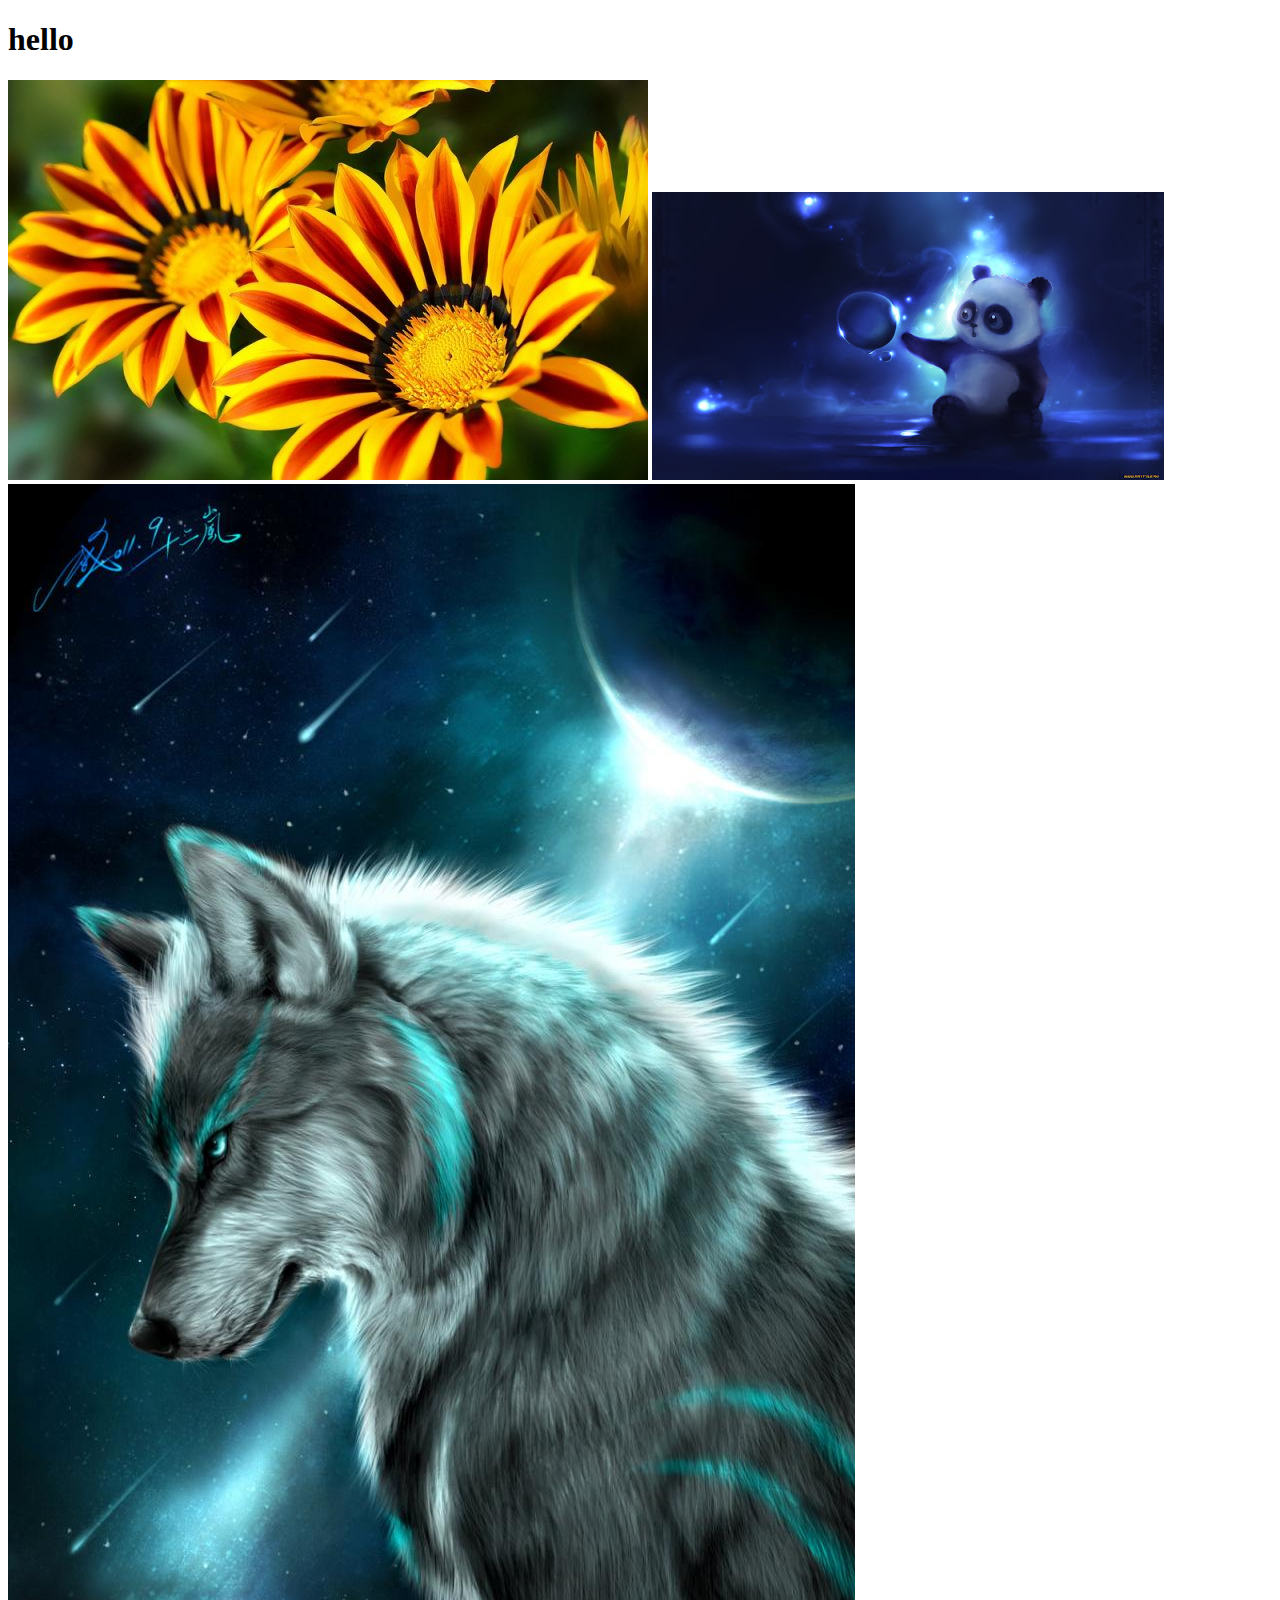
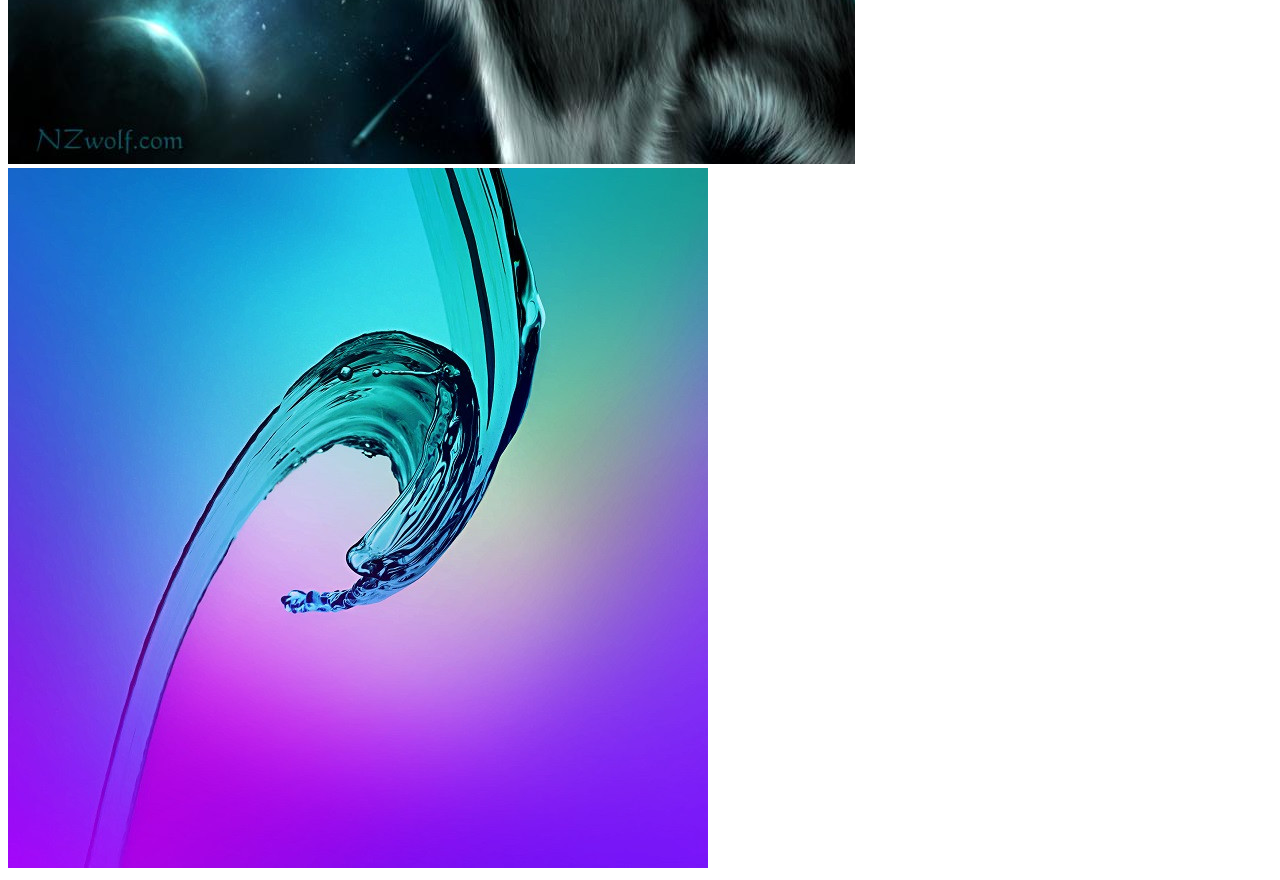
==== index.html @ 4df20368 "init commit" ====
<!DOCTYPE html>
<html lang="en">

<head>
    <meta charset="UTF-8">
    <meta name="viewport" content="width=device-width, initial-scale=1.0">
    <title>Document</title>
    <script src="https://code.jquery.com/jquery-3.4.1.min.js"
        integrity="sha256-CSXorXvZcTkaix6Yvo6HppcZGetbYMGWSFlBw8HfCJo=" crossorigin="anonymous"></script>

</head>

<body>
    <h1>hello</h1>
    <img src="img/1.jpg">
    <img src="img/2.jpg">
    <img src="img/3.jpg">
    <img src="img/4.jpg">

</body>

<script async src="add.js"></script>
<script defer src="main.js"></script>
</html>
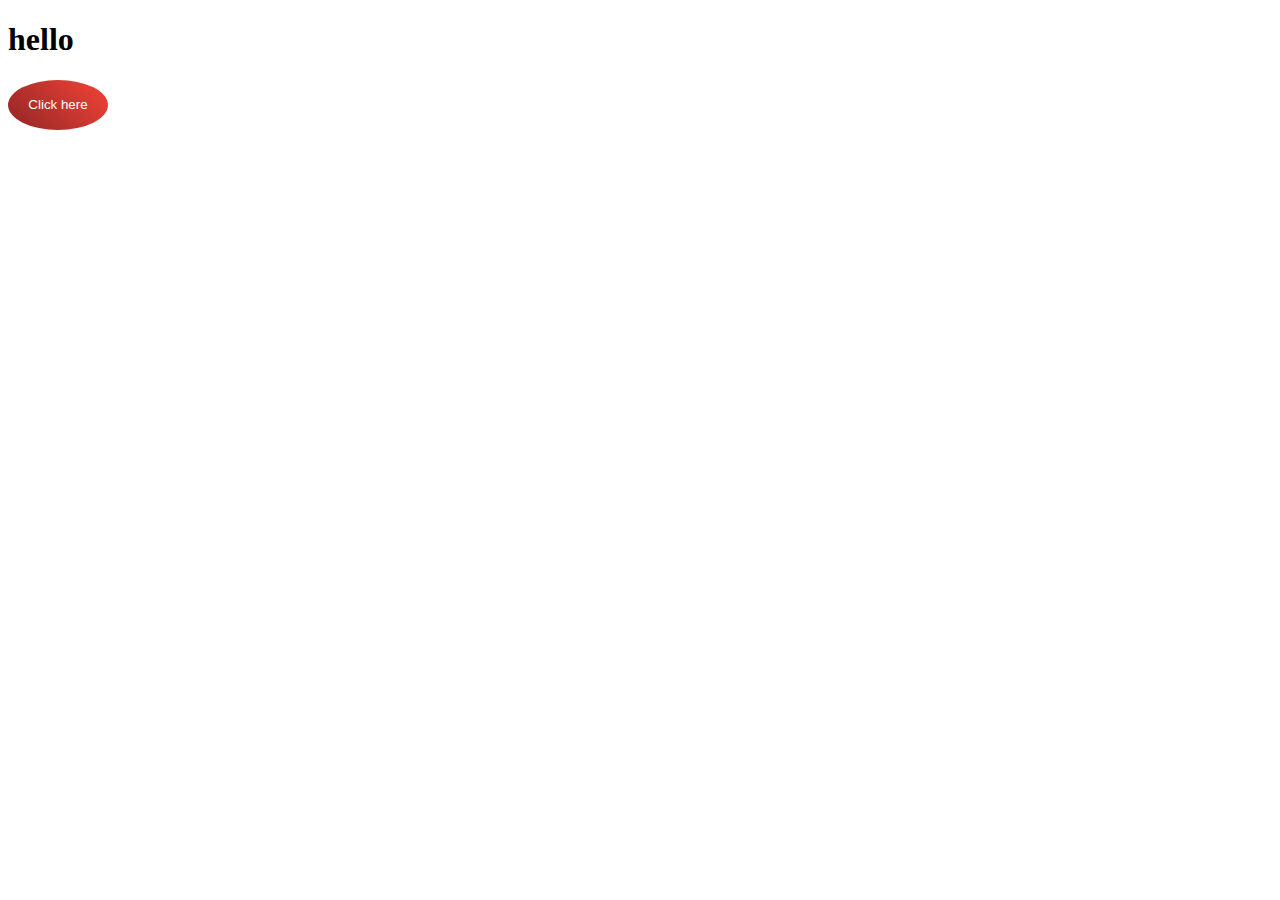
==== commit 1c444b59: "change file directory" ====
--- a/index.html
+++ b/index.html
@@ -7,18 +7,13 @@
     <title>Document</title>
     <script src="https://code.jquery.com/jquery-3.4.1.min.js"
         integrity="sha256-CSXorXvZcTkaix6Yvo6HppcZGetbYMGWSFlBw8HfCJo=" crossorigin="anonymous"></script>
-
+        <link rel="stylesheet" href="style/style.css">
 </head>
 
+<h1>hello</h1>
+<button class="btn">Click here</button>
 <body>
-    <h1>hello</h1>
-    <img src="img/1.jpg">
-    <img src="img/2.jpg">
-    <img src="img/3.jpg">
-    <img src="img/4.jpg">
 
 </body>
-
-<script async src="add.js"></script>
 <script defer src="main.js"></script>
 </html>--- a/style/style.css
+++ b/style/style.css
@@ -0,0 +1,27 @@
+.btn {
+    width: 100px;
+    height: 50px;
+    border-radius: 50%;
+    background-image: linear-gradient(45deg, #912626, #F44336);
+    border: none;
+    transform: translateY(0px);
+    color: white;
+    cursor: pointer;
+}
+
+.btn:hover {
+    animation: button-move ease .5s;
+}
+
+@keyframes button-move {
+    from {
+        transform: translateY(0px);
+    }
+    50% {
+        transform: translateY(-20px);
+    }
+    to {
+        transform: translateY(0px);
+
+    }
+}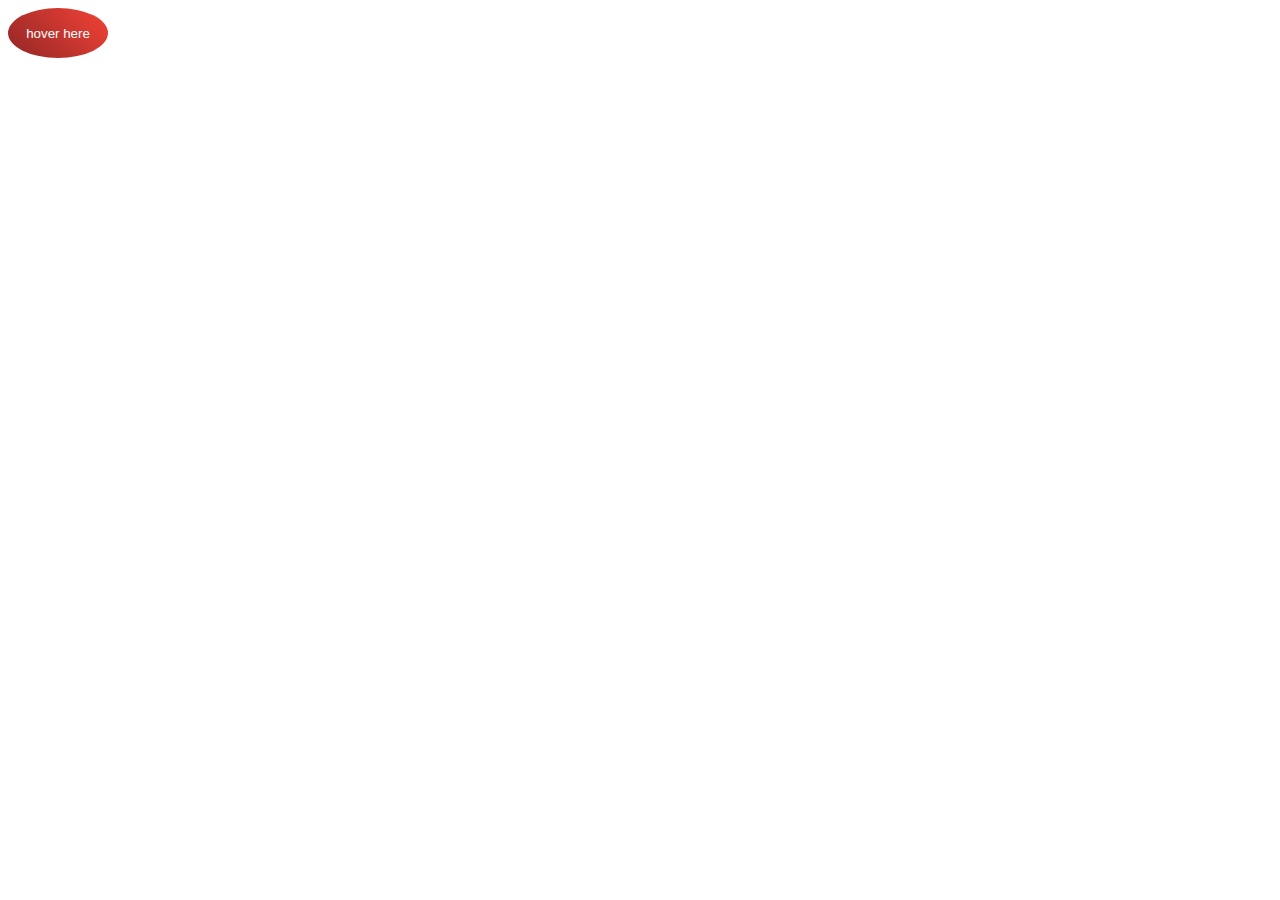
==== commit 5c2dd1ff: "change text" ====
--- a/index.html
+++ b/index.html
@@ -10,8 +10,7 @@
         <link rel="stylesheet" href="style/style.css">
 </head>
 
-<h1>hello</h1>
-<button class="btn">Click here</button>
+<button class="btn">hover here</button>
 <body>
 
 </body>
